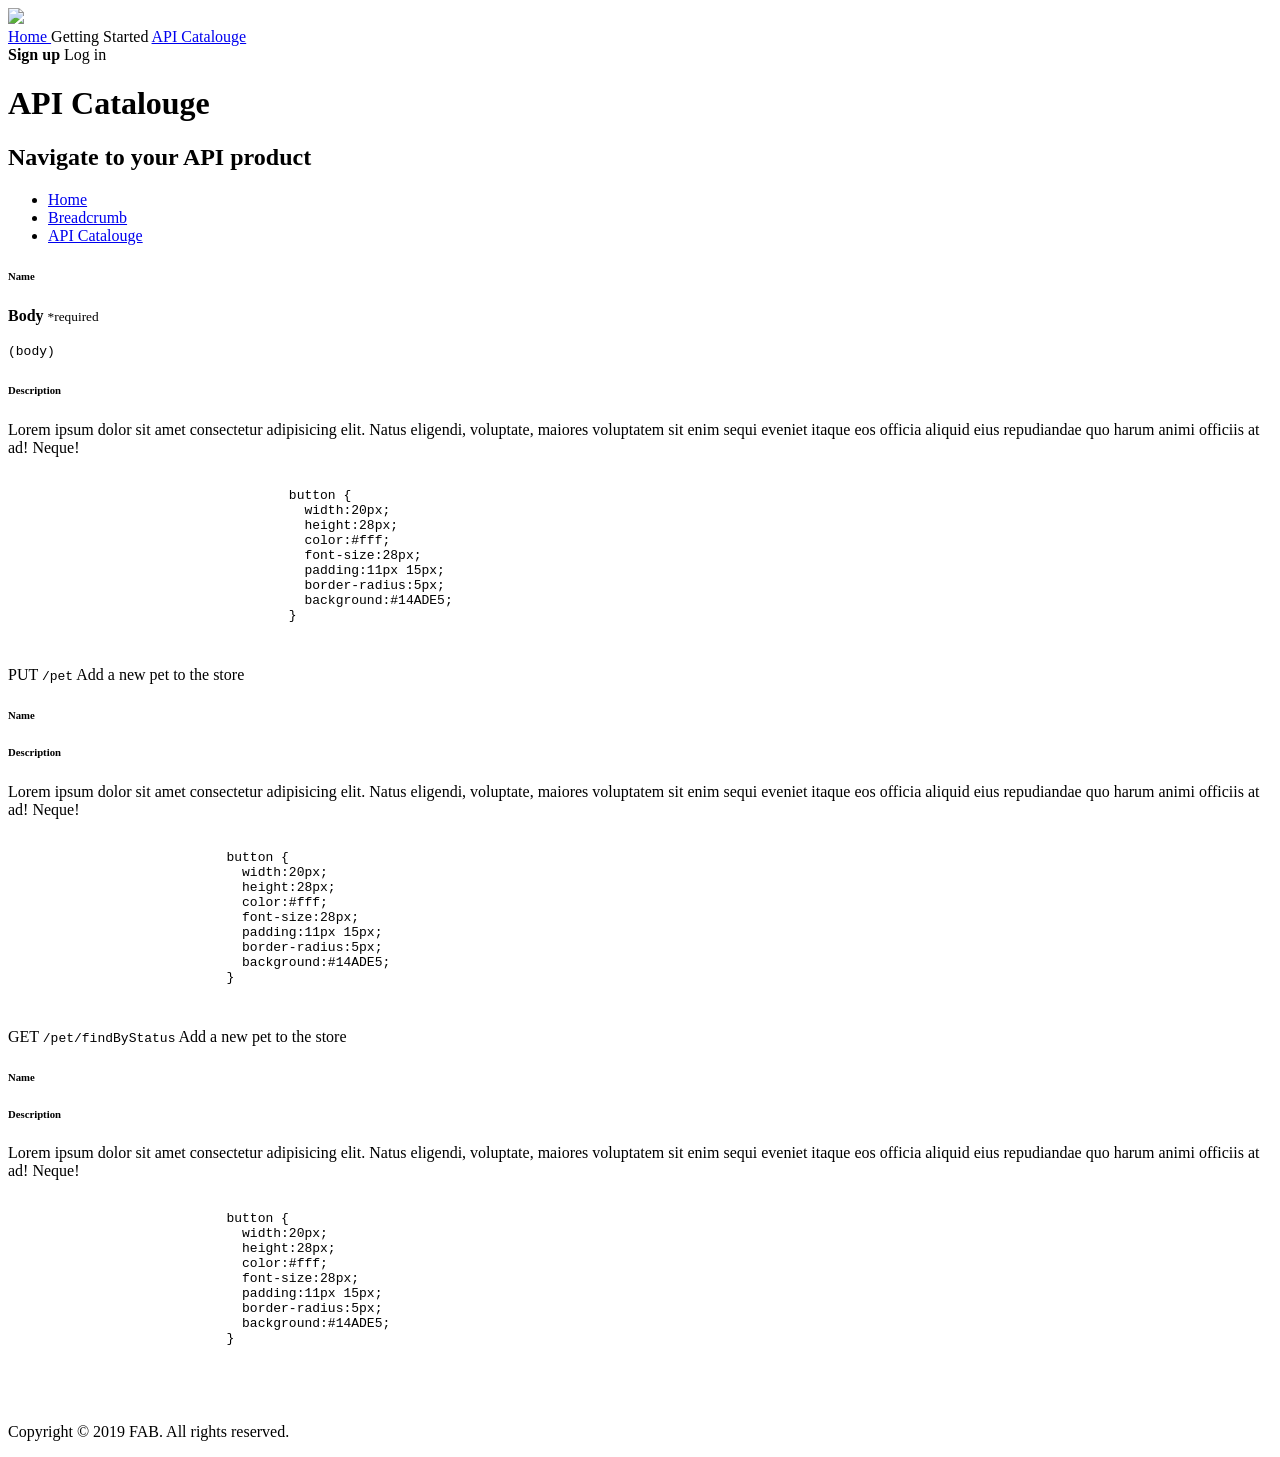
==== target/classes/templates/swagger.html @ 3ac4dd5a "first commit" ====
<!DOCTYPE html>
<html xmlns="http://www.w3.org/1999/xhtml" xmlns:th="http://www.thymeleaf.org">
  <head>
    <meta charset="utf-8">
    <meta http-equiv="X-UA-Compatible" content="IE=edge">
    <meta name="viewport" content="width=device-width, initial-scale=1">
    <title>FAB - Developer Portal</title>
    <link rel="stylesheet" href="/css/main.css">
  </head>
  <body>

   <nav class="navbar is-spaced" role="navigation" aria-label="main navigation">
      <div class="container">
          <div class="navbar-brand">
              <a class="navbar-item" href="index.html">
                <img src="/images/fab-logo.svg" width="90">
              </a>
          
              <a role="button" class="navbar-burger burger" aria-label="menu" aria-expanded="false" data-target="navbarBasicExample">
                <span aria-hidden="true"></span>
                <span aria-hidden="true"></span>
                <span aria-hidden="true"></span>
              </a>
            </div>
          
            <div id="navbarBasicExample" class="navbar-menu">
              <div class="navbar-start">
                <a href="index.html" class="navbar-item">
                  Home
                </a>
          
                <a class="navbar-item">
                  Getting Started
                </a>
          
                <a href="api-catalouge.html" class="navbar-item">
                  API Catalouge
                </a>
              </div>
          
              <div class="navbar-end">
                <div class="navbar-item">
                  <div class="buttons">
                    <a class="button is-primary">
                      <strong>Sign up</strong>
                    </a>
                    <a class="button is-light">
                      Log in
                    </a>
                  </div>
                </div>
              </div>
            </div>
           </div>
       </nav> 

    <header class="hero is-primary  hero-gradient">
      <div class="hero-body">
        <div class="container">
          <h1 class="title">
            API Catalouge
          </h1>
          <h2 class="subtitle">
              Navigate to your API product
          </h2>
        </div>
      </div>
    </header>

    <section class="page-breadcrumb has-background-light">
      <div class="container">
        <nav class="breadcrumb" aria-label="breadcrumbs">
          <ul>
            <li><a href="#">Home</a></li>
            <li><a href="#">Breadcrumb</a></li>
            <li class="is-active"><a href="#" aria-current="page">API Catalouge</a></li>
          </ul>
        </nav>
      </div>
    </section>
    <!-- /.page-breadcrumb -->

   <section class="section">
      <div class="container">
        <div class="columns is-multiline">
          <div class="columns is-multiline" th:each="path : ${paths.paths}">
          
	          <div class="request-block__container post">
	              <header class="request-block__header">
	                <span th:if="${path.httpVerb == 'GET'}" class="tag is-success is-medium" style="background-color:blue" th:text="${path.httpVerb}"/>
	                <span th:if="${path.httpVerb == 'POST'}" class="tag is-success is-medium" style="background-color:green" th:text="${path.httpVerb}"/>
	                <span th:if="${path.httpVerb == 'PUT'}" class="tag is-success is-medium" style="background-color:orange" th:text="${path.httpVerb}"/>
	                <span th:if="${path.httpVerb == 'DELETE'}" class="tag is-success is-medium" style="background-color:red" th:text="${path.httpVerb}"/>
	               <code title="request-block__content" th:text="${path.path}"></code>
	               <span class="request-block__container" th:text="${path.operationName}"></span>
	              </header>
	              <section class="request-block__content content">
	                <div class="columns is-multiline">
	                  <div class="column is-4">
	                    <h6 class="request-block__content--title">
	                      Name
	                    </h6>
	                    <p><strong>Body</strong> <small class="has-text-danger">*required</small></p>
	                    <p><code>(body)</code></p>
	                  </div>
	                  <div class="column is-8">
	                    <h6 class="request-block__content--title">
	                      Description
	                    </h6>
	
	                    <p>Lorem ipsum dolor sit amet consectetur adipisicing elit. Natus eligendi, voluptate, maiores voluptatem sit enim sequi eveniet itaque eos officia aliquid eius repudiandae quo harum animi officiis at ad! Neque!</p>
	
	                    <div class="highlight-code">
	                        <pre class='code code-css'>
	                          <code>
	                            button {
	                              width:20px;
	                              height:28px;
	                              color:#fff;
	                              font-size:28px;
	                              padding:11px 15px;
	                              border-radius:5px;
	                              background:#14ADE5;
	                            }
	                        </code>
	                        </pre>
	                    </div>
	                  </div>
	                </div>
	              </section>
	            </div>
          
          </div>

             

            <div class="request-block__container put">
              <header class="request-block__header">
                <span class="tag is-warning is-medium">PUT</span>
                <code>/pet</code>
                <span class="request-block__header--desc">
                  Add a new pet to the store
                </span>
              </header>
              <section class="request-block__content content">
                <div class="columns is-multiline">
                  <div class="column is-4">
                    <h6 class="request-block__content--title">
                      Name
                    </h6>
                  </div>
                  <div class="column is-8">
                    <h6 class="request-block__content--title">
                      Description
                    </h6>

                    <p>Lorem ipsum dolor sit amet consectetur adipisicing elit. Natus eligendi, voluptate, maiores voluptatem sit enim sequi eveniet itaque eos officia aliquid eius repudiandae quo harum animi officiis at ad! Neque!</p>

                    <div class="highlight-code">
                        <pre class='code code-css'>
                          <code>
                            button {
                              width:20px;
                              height:28px;
                              color:#fff;
                              font-size:28px;
                              padding:11px 15px;
                              border-radius:5px;
                              background:#14ADE5;
                            }
                        </code>
                        </pre>
                    </div>
                  </div>
                </div>
              </section>
            </div>

            <div class="request-block__container get">
              <header class="request-block__header">
                <span class="tag is-info is-medium">GET</span>
                <code>/pet/findByStatus</code>
                <span class="request-block__header--desc">
                  Add a new pet to the store
                </span>
              </header>
              <section class="request-block__content content">
                <div class="columns is-multiline">
                  <div class="column is-4">
                    <h6 class="request-block__content--title">
                      Name
                    </h6>
                  </div>
                  <div class="column is-8">
                    <h6 class="request-block__content--title">
                      Description
                    </h6>

                    <p>Lorem ipsum dolor sit amet consectetur adipisicing elit. Natus eligendi, voluptate, maiores voluptatem sit enim sequi eveniet itaque eos officia aliquid eius repudiandae quo harum animi officiis at ad! Neque!</p>

                    <div class="highlight-code">
                        <pre class='code code-css'>
                          <code>
                            button {
                              width:20px;
                              height:28px;
                              color:#fff;
                              font-size:28px;
                              padding:11px 15px;
                              border-radius:5px;
                              background:#14ADE5;
                            }
                        </code>
                        </pre>
                    </div>
                  </div>
                </div>
              </section>
            </div> 

            <!-- <div class="request-block__container deprecated  has-text-grey-light">
              <header class="request-block__header">
                <span class="tag is-light has-text-grey-light is-medium">GET</span>
                <code class=" has-text-grey-light">/pet/findByStatus</code>
                <span class="request-block__header--desc">
                  Add a new pet to the store
                </span>
              </header>
              <section class="request-block__content content">
                <div class="columns is-multiline">
                  <div class="column is-4">
                    <h6 class="request-block__content--title">
                      Name
                    </h6>
                  </div>
                  <div class="column is-8">
                    <h6 class="request-block__content--title">
                      Description
                    </h6>

                    <p>Lorem ipsum dolor sit amet consectetur adipisicing elit. Natus eligendi, voluptate, maiores voluptatem sit enim sequi eveniet itaque eos officia aliquid eius repudiandae quo harum animi officiis at ad! Neque!</p>

                    <div class="highlight-code">
                        <pre class='code code-css'>
                          <code>
                            button {
                              width:20px;
                              height:28px;
                              color:#fff;
                              font-size:28px;
                              padding:11px 15px;
                              border-radius:5px;
                              background:#14ADE5;
                            }
                        </code>
                        </pre>
                    </div>
                  </div>
                </div>
              </section>
            </div>  -->

          </div>
        </div>
      </div>
      
    </section> 
    <!-- /.content -->

    <footer class="footer is-primary">
      <div class="content has-text-centered">
        <div class="columns is-multiline">
          <div class="column is-12">
            <img src="images/fab-logo.svg" width="100px" alt="">
          </div>
          <div class="column is-12">
            <p>Copyright &copy; 2019 FAB. All rights reserved.</p>
          </div>
        </div>
      </div>
    </footer>

    <script src="https://cdnjs.cloudflare.com/ajax/libs/jquery/3.4.1/jquery.min.js"></script>
    <script type="text/javascript" src="/lib/main.js"></script>
  </body>
</html>
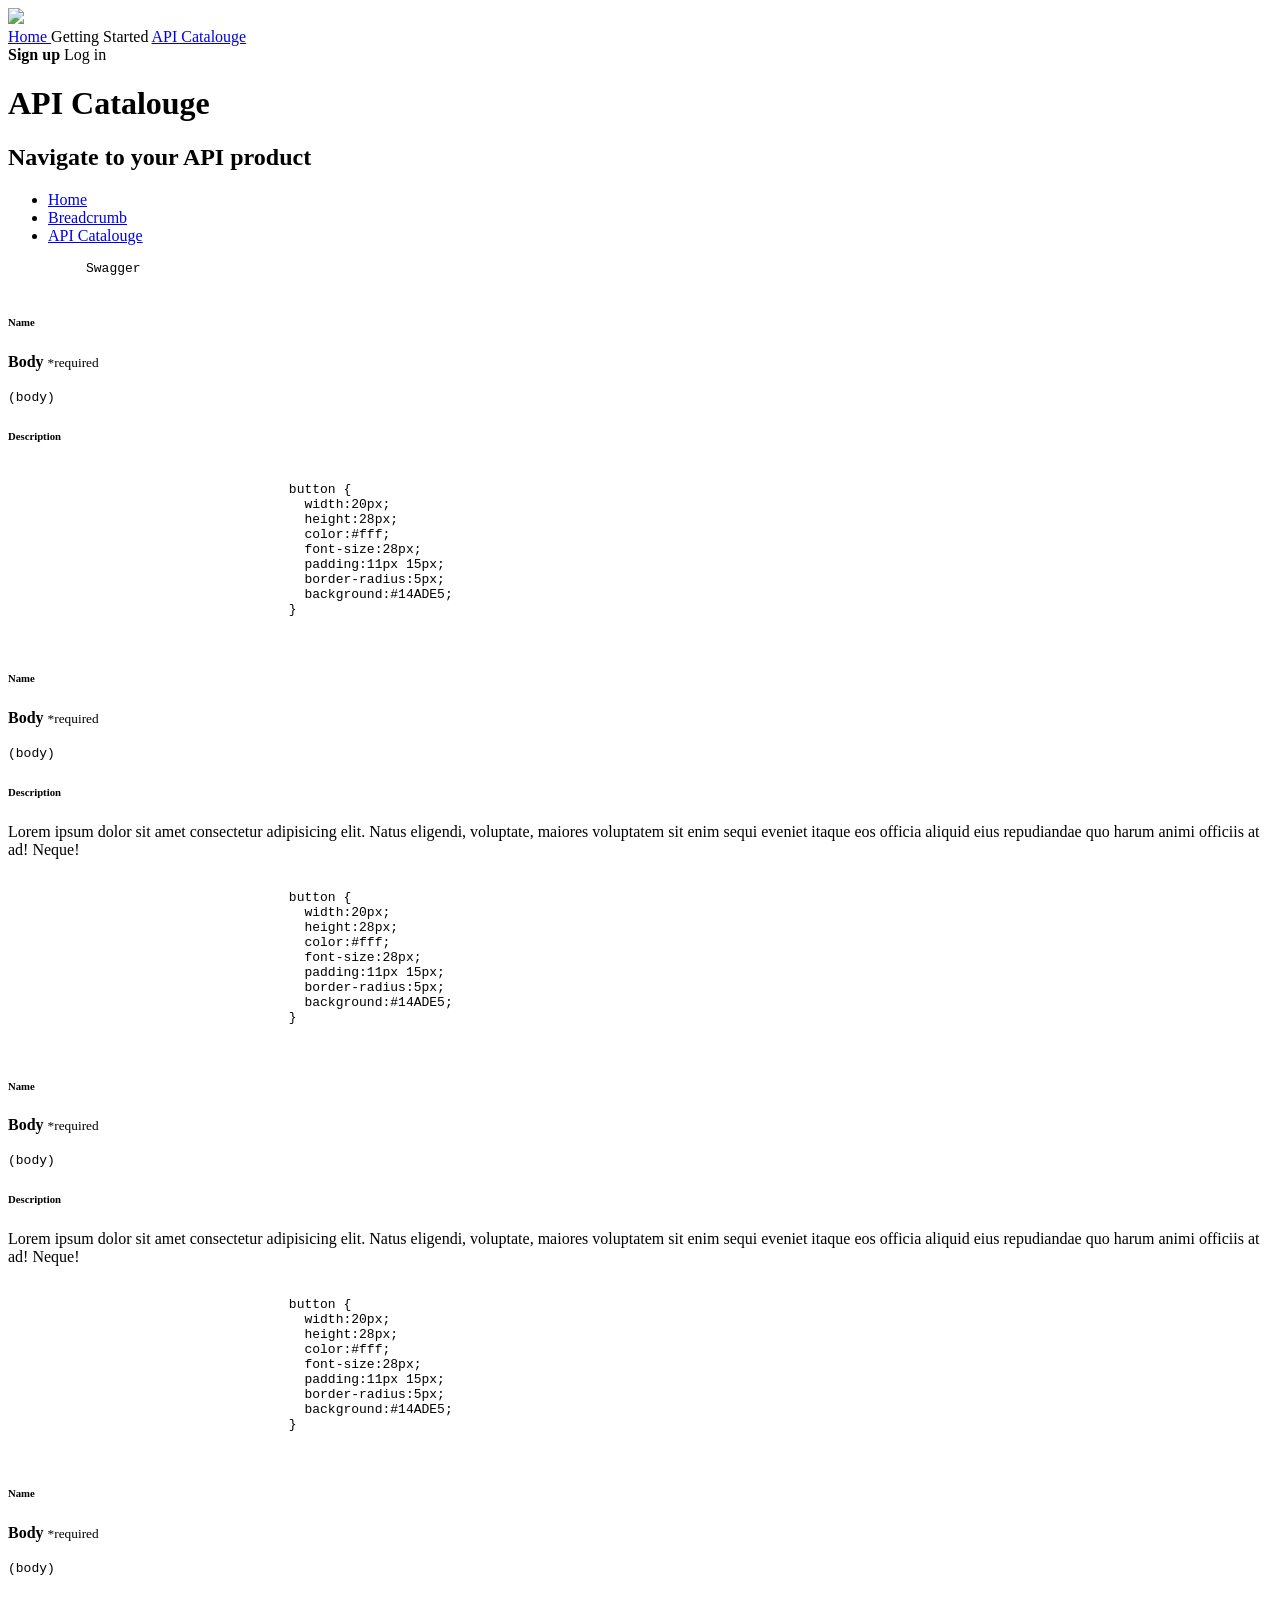
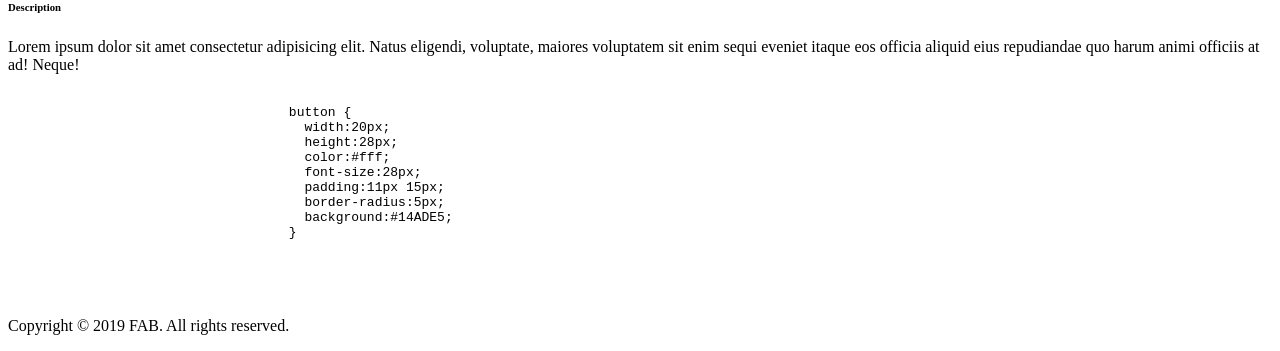
==== commit df44e954: "after correction" ====
--- a/target/classes/templates/swagger.html
+++ b/target/classes/templates/swagger.html
@@ -81,34 +81,38 @@
     <!-- /.page-breadcrumb -->
 
    <section class="section">
-      <div class="container">
-        <div class="columns is-multiline">
-          <div class="columns is-multiline" th:each="path : ${paths.paths}">
-          
-	          <div class="request-block__container post">
+   <div class="columns is-multiline">
+   <div class="column is-5">
+   	<div >
+        <pre class='code code-css'>
+          <code th:text=${paths.swaggerName}>Swagger</code>
+        </pre>
+	  </div>
+   </div>
+   	<div class="column is-7">
+      
+          <div class="columns is-multiline" th:each="path : ${paths.paths}" th:if="${path.httpVerb == 'GET'}">          
+	          <div class="request-block__container get">
 	              <header class="request-block__header">
-	                <span th:if="${path.httpVerb == 'GET'}" class="tag is-success is-medium" style="background-color:blue" th:text="${path.httpVerb}"/>
-	                <span th:if="${path.httpVerb == 'POST'}" class="tag is-success is-medium" style="background-color:green" th:text="${path.httpVerb}"/>
-	                <span th:if="${path.httpVerb == 'PUT'}" class="tag is-success is-medium" style="background-color:orange" th:text="${path.httpVerb}"/>
-	                <span th:if="${path.httpVerb == 'DELETE'}" class="tag is-success is-medium" style="background-color:red" th:text="${path.httpVerb}"/>
+	                <span class="tag is-info is-medium"  th:text="${path.httpVerb}"/>	                
 	               <code title="request-block__content" th:text="${path.path}"></code>
 	               <span class="request-block__container" th:text="${path.operationName}"></span>
 	              </header>
 	              <section class="request-block__content content">
 	                <div class="columns is-multiline">
-	                  <div class="column is-4">
+	                  <div class="column is-5">
 	                    <h6 class="request-block__content--title">
 	                      Name
 	                    </h6>
 	                    <p><strong>Body</strong> <small class="has-text-danger">*required</small></p>
 	                    <p><code>(body)</code></p>
 	                  </div>
-	                  <div class="column is-8">
+	                  <div class="column is-7">
 	                    <h6 class="request-block__content--title">
 	                      Description
 	                    </h6>
 	
-	                    <p>Lorem ipsum dolor sit amet consectetur adipisicing elit. Natus eligendi, voluptate, maiores voluptatem sit enim sequi eveniet itaque eos officia aliquid eius repudiandae quo harum animi officiis at ad! Neque!</p>
+	                    <p></p>
 	
 	                    <div class="highlight-code">
 	                        <pre class='code code-css'>
@@ -131,92 +135,135 @@
 	            </div>
           
           </div>
-
-             
-
-            <div class="request-block__container put">
-              <header class="request-block__header">
-                <span class="tag is-warning is-medium">PUT</span>
-                <code>/pet</code>
-                <span class="request-block__header--desc">
-                  Add a new pet to the store
-                </span>
-              </header>
-              <section class="request-block__content content">
-                <div class="columns is-multiline">
-                  <div class="column is-4">
-                    <h6 class="request-block__content--title">
-                      Name
-                    </h6>
-                  </div>
-                  <div class="column is-8">
-                    <h6 class="request-block__content--title">
-                      Description
-                    </h6>
-
-                    <p>Lorem ipsum dolor sit amet consectetur adipisicing elit. Natus eligendi, voluptate, maiores voluptatem sit enim sequi eveniet itaque eos officia aliquid eius repudiandae quo harum animi officiis at ad! Neque!</p>
-
-                    <div class="highlight-code">
-                        <pre class='code code-css'>
-                          <code>
-                            button {
-                              width:20px;
-                              height:28px;
-                              color:#fff;
-                              font-size:28px;
-                              padding:11px 15px;
-                              border-radius:5px;
-                              background:#14ADE5;
-                            }
-                        </code>
-                        </pre>
-                    </div>
-                  </div>
-                </div>
-              </section>
-            </div>
-
-            <div class="request-block__container get">
-              <header class="request-block__header">
-                <span class="tag is-info is-medium">GET</span>
-                <code>/pet/findByStatus</code>
-                <span class="request-block__header--desc">
-                  Add a new pet to the store
-                </span>
-              </header>
-              <section class="request-block__content content">
-                <div class="columns is-multiline">
-                  <div class="column is-4">
-                    <h6 class="request-block__content--title">
-                      Name
-                    </h6>
-                  </div>
-                  <div class="column is-8">
-                    <h6 class="request-block__content--title">
-                      Description
-                    </h6>
-
-                    <p>Lorem ipsum dolor sit amet consectetur adipisicing elit. Natus eligendi, voluptate, maiores voluptatem sit enim sequi eveniet itaque eos officia aliquid eius repudiandae quo harum animi officiis at ad! Neque!</p>
-
-                    <div class="highlight-code">
-                        <pre class='code code-css'>
-                          <code>
-                            button {
-                              width:20px;
-                              height:28px;
-                              color:#fff;
-                              font-size:28px;
-                              padding:11px 15px;
-                              border-radius:5px;
-                              background:#14ADE5;
-                            }
-                        </code>
-                        </pre>
-                    </div>
-                  </div>
-                </div>
-              </section>
-            </div> 
+		<div class="columns is-multiline" th:each="path : ${paths.paths}" th:if="${path.httpVerb == 'POST'}">          
+	          <div class="request-block__container post">
+	              <header class="request-block__header">
+	                <span class="tag is-success is-medium"  th:text="${path.httpVerb}"/>	                
+	               <code title="request-block__content" th:text="${path.path}"></code>
+	               <span class="request-block__container" th:text="${path.operationName}"></span>
+	              </header>
+	              <section class="request-block__content content">
+	                <div class="columns is-multiline">
+	                  <div class="column is-4">
+	                    <h6 class="request-block__content--title">
+	                      Name
+	                    </h6>
+	                    <p><strong>Body</strong> <small class="has-text-danger">*required</small></p>
+	                    <p><code>(body)</code></p>
+	                  </div>
+	                  <div class="column is-8">
+	                    <h6 class="request-block__content--title">
+	                      Description
+	                    </h6>
+	
+	                    <p>Lorem ipsum dolor sit amet consectetur adipisicing elit. Natus eligendi, voluptate, maiores voluptatem sit enim sequi eveniet itaque eos officia aliquid eius repudiandae quo harum animi officiis at ad! Neque!</p>
+	
+	                    <div class="highlight-code">
+	                        <pre class='code code-css'>
+	                          <code>
+	                            button {
+	                              width:20px;
+	                              height:28px;
+	                              color:#fff;
+	                              font-size:28px;
+	                              padding:11px 15px;
+	                              border-radius:5px;
+	                              background:#14ADE5;
+	                            }
+	                        </code>
+	                        </pre>
+	                    </div>
+	                  </div>
+	                </div>
+	              </section>
+	            </div>
+          </div>
+          <div class="columns is-multiline" th:each="path : ${paths.paths}" th:if="${path.httpVerb == 'PUT'}">          
+	          <div class="request-block__container put">
+	              <header class="request-block__header">
+	                <span class="tag is-warning is-medium"  th:text="${path.httpVerb}"/>	                
+	               <code title="request-block__header--desc" th:text="${path.path}"></code>
+	               <span class="request-block__container" th:text="${path.operationName}"></span>
+	              </header>
+	              <section class="request-block__content content">
+	                <div class="columns is-multiline">
+	                  <div class="column is-4">
+	                    <h6 class="request-block__content--title">
+	                      Name
+	                    </h6>
+	                    <p><strong>Body</strong> <small class="has-text-danger">*required</small></p>
+	                    <p><code>(body)</code></p>
+	                  </div>
+	                  <div class="column is-8">
+	                    <h6 class="request-block__content--title">
+	                      Description
+	                    </h6>
+	
+	                    <p>Lorem ipsum dolor sit amet consectetur adipisicing elit. Natus eligendi, voluptate, maiores voluptatem sit enim sequi eveniet itaque eos officia aliquid eius repudiandae quo harum animi officiis at ad! Neque!</p>
+	
+	                    <div class="highlight-code">
+	                        <pre class='code code-css'>
+	                          <code>
+	                            button {
+	                              width:20px;
+	                              height:28px;
+	                              color:#fff;
+	                              font-size:28px;
+	                              padding:11px 15px;
+	                              border-radius:5px;
+	                              background:#14ADE5;
+	                            }
+	                        </code>
+	                        </pre>
+	                    </div>
+	                  </div>
+	                </div>
+	              </section>
+	            </div>
+          </div>
+          
+          <div class="columns is-multiline" th:each="path : ${paths.paths}" th:if="${path.httpVerb == 'DELETE'}">          
+	          <div class="request-block__container get">
+	              <header class="request-block__header">
+	                <span class="tag is-info is-medium"  th:text="${path.httpVerb}"/>	                
+	               <code title="request-block__header--desc" th:text="${path.path}"></code>
+	               <span class="request-block__container" th:text="${path.operationName}"></span>
+	              </header>
+	              <section class="request-block__content content">
+	                <div class="columns is-multiline">
+	                  <div class="column is-4">
+	                    <h6 class="request-block__content--title">
+	                      Name
+	                    </h6>
+	                    <p><strong>Body</strong> <small class="has-text-danger">*required</small></p>
+	                    <p><code>(body)</code></p>
+	                  </div>
+	                  <div class="column is-8">
+	                    <h6 class="request-block__content--title">
+	                      Description
+	                    </h6>
+	
+	                    <p>Lorem ipsum dolor sit amet consectetur adipisicing elit. Natus eligendi, voluptate, maiores voluptatem sit enim sequi eveniet itaque eos officia aliquid eius repudiandae quo harum animi officiis at ad! Neque!</p>
+	
+	                    <div class="highlight-code">
+	                        <pre class='code code-css'>
+	                          <code>
+	                            button {
+	                              width:20px;
+	                              height:28px;
+	                              color:#fff;
+	                              font-size:28px;
+	                              padding:11px 15px;
+	                              border-radius:5px;
+	                              background:#14ADE5;
+	                            }
+	                        </code>
+	                        </pre>
+	                    </div>
+	                </div>
+	              </section>
+	            </div>
+          </div>  
 
             <!-- <div class="request-block__container deprecated  has-text-grey-light">
               <header class="request-block__header">
@@ -260,7 +307,9 @@
               </section>
             </div>  -->
 
-          </div>
+
+        </div>
+        </div>
         </div>
       </div>
       
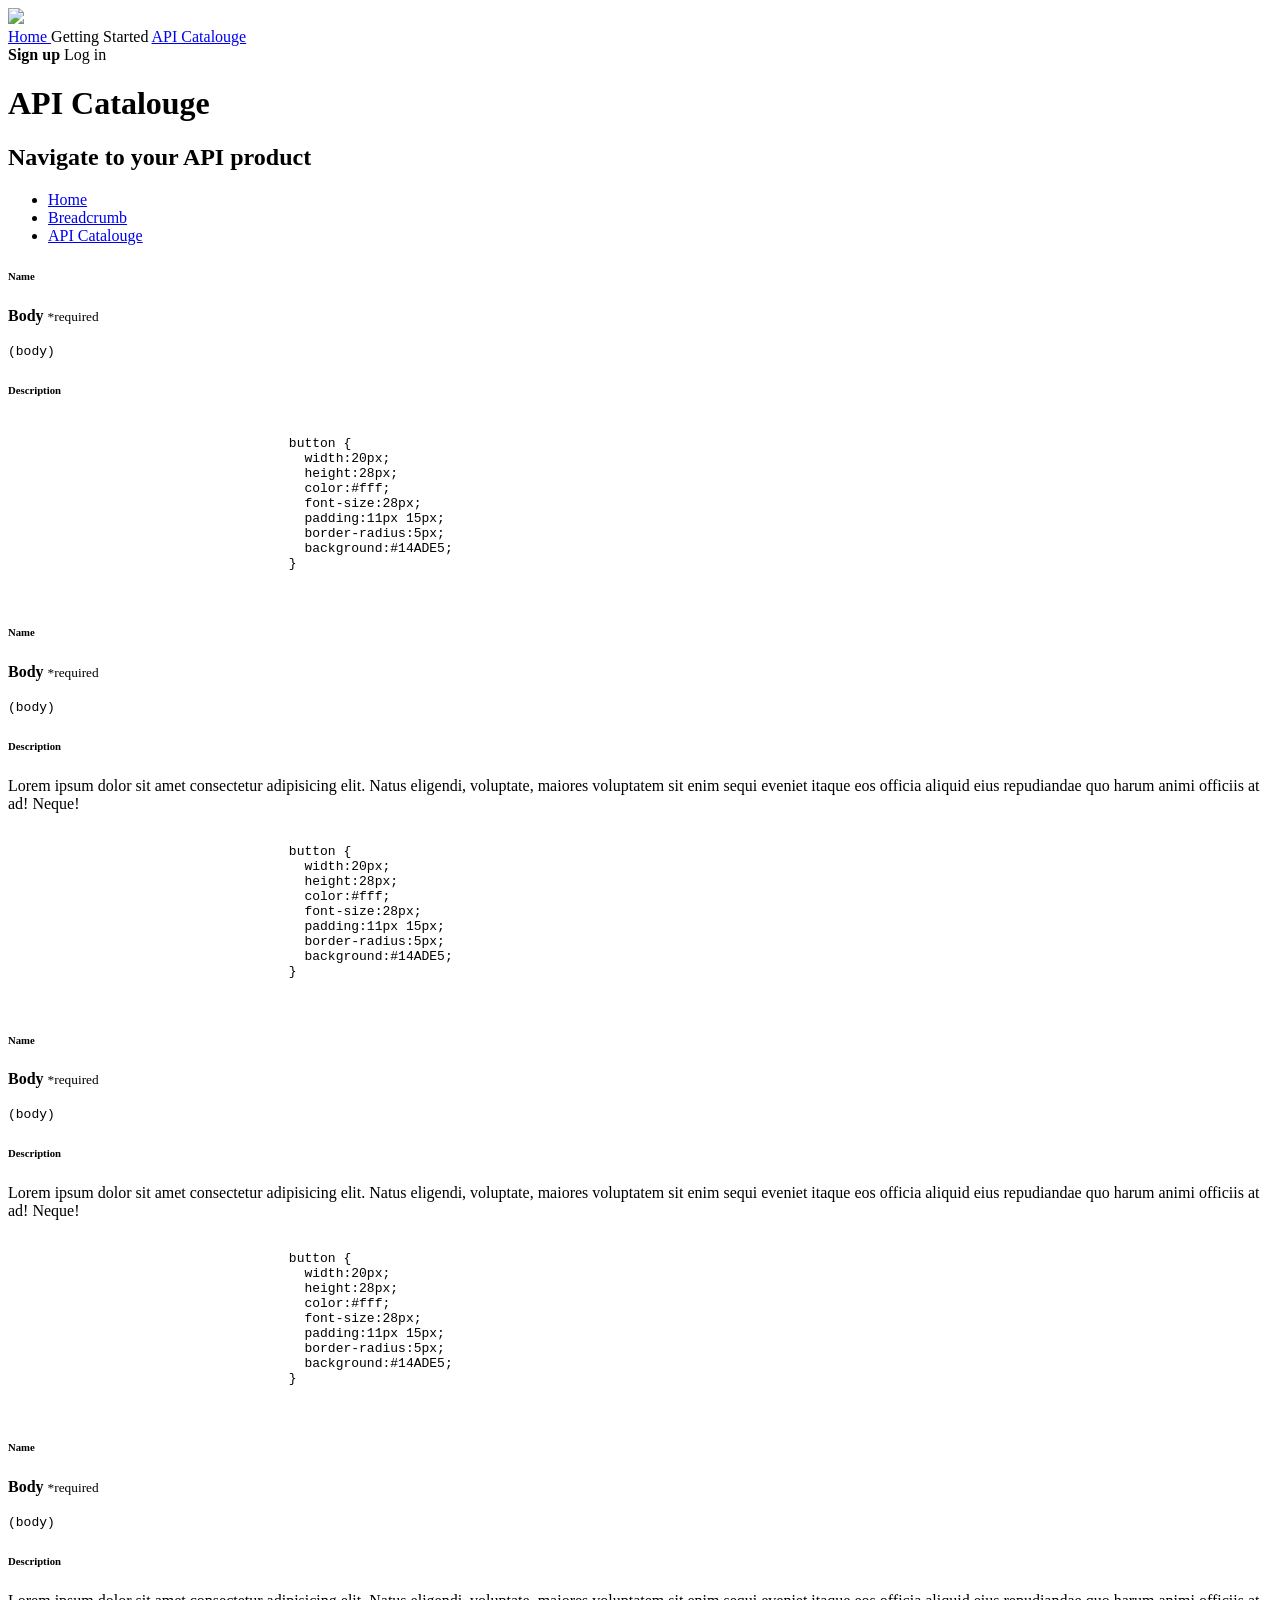
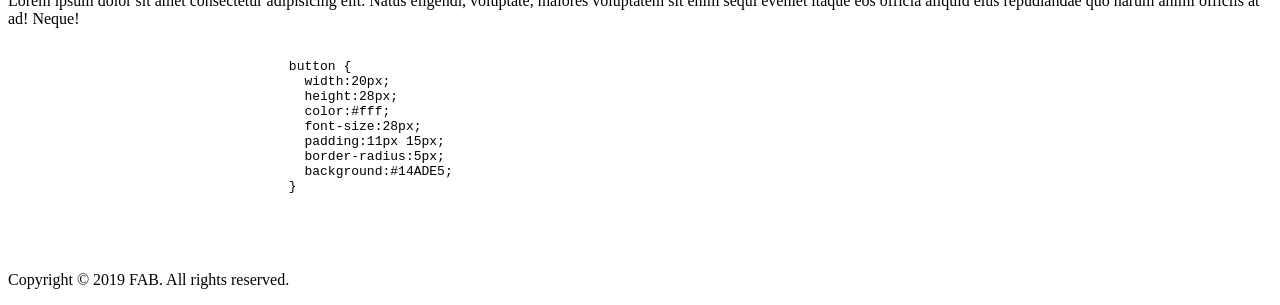
==== commit f9e3eae9: "Swagger add" ====
--- a/target/classes/templates/swagger.html
+++ b/target/classes/templates/swagger.html
@@ -82,14 +82,14 @@
 
    <section class="section">
    <div class="columns is-multiline">
-   <div class="column is-5">
-   	<div >
+   <div class="column is-2">
+   	<!-- <div >
         <pre class='code code-css'>
           <code th:text=${paths.swaggerName}>Swagger</code>
         </pre>
-	  </div>
+	  </div> -->
    </div>
-   	<div class="column is-7">
+   	<div class="column is-10">
       
           <div class="columns is-multiline" th:each="path : ${paths.paths}" th:if="${path.httpVerb == 'GET'}">          
 	          <div class="request-block__container get">
